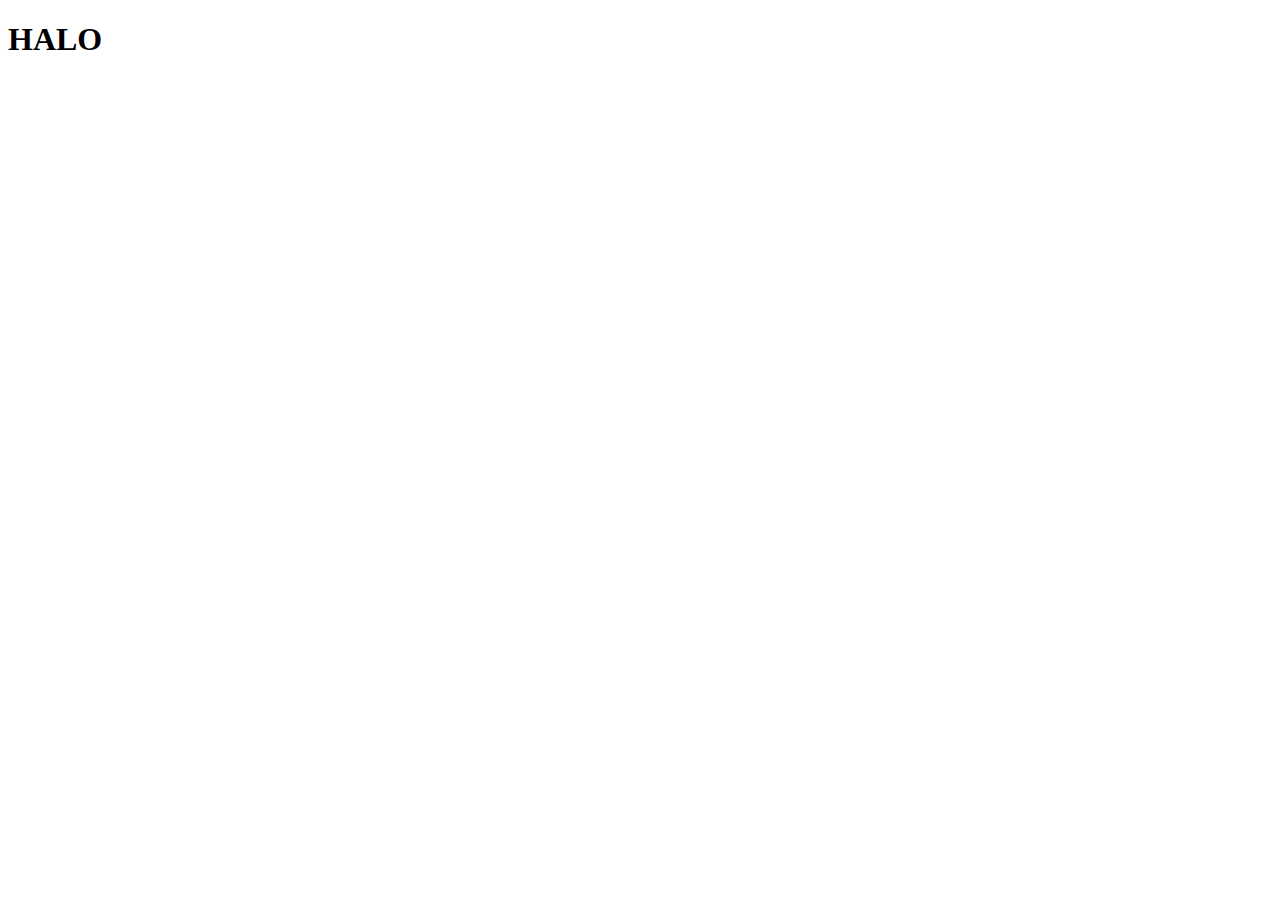
==== index.html @ 3f549386 "first commit" ====
<!DOCTYPE html>
<html lang="en">
<head>
    <meta charset="UTF-8">
    <meta name="viewport" content="width=device-width, initial-scale=1.0">
    <title>Document</title>
</head>
<body>
    <h1>HALO</h1>
</body>
</html>
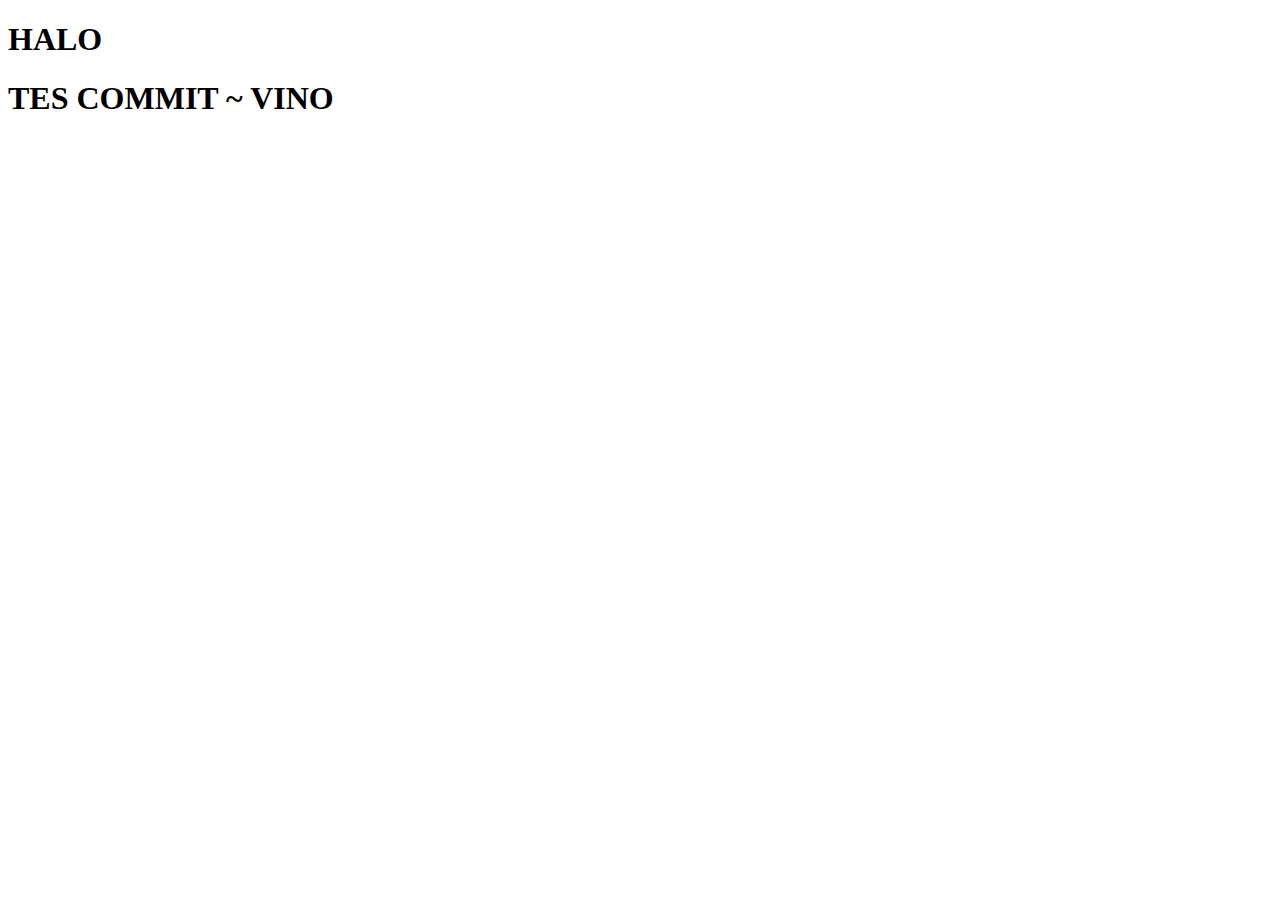
==== commit 0c07a39d: "Tes commit" ====
--- a/index.html
+++ b/index.html
@@ -7,5 +7,6 @@
 </head>
 <body>
     <h1>HALO</h1>
+    <h1>TES COMMIT ~ VINO</h1>
 </body>
 </html>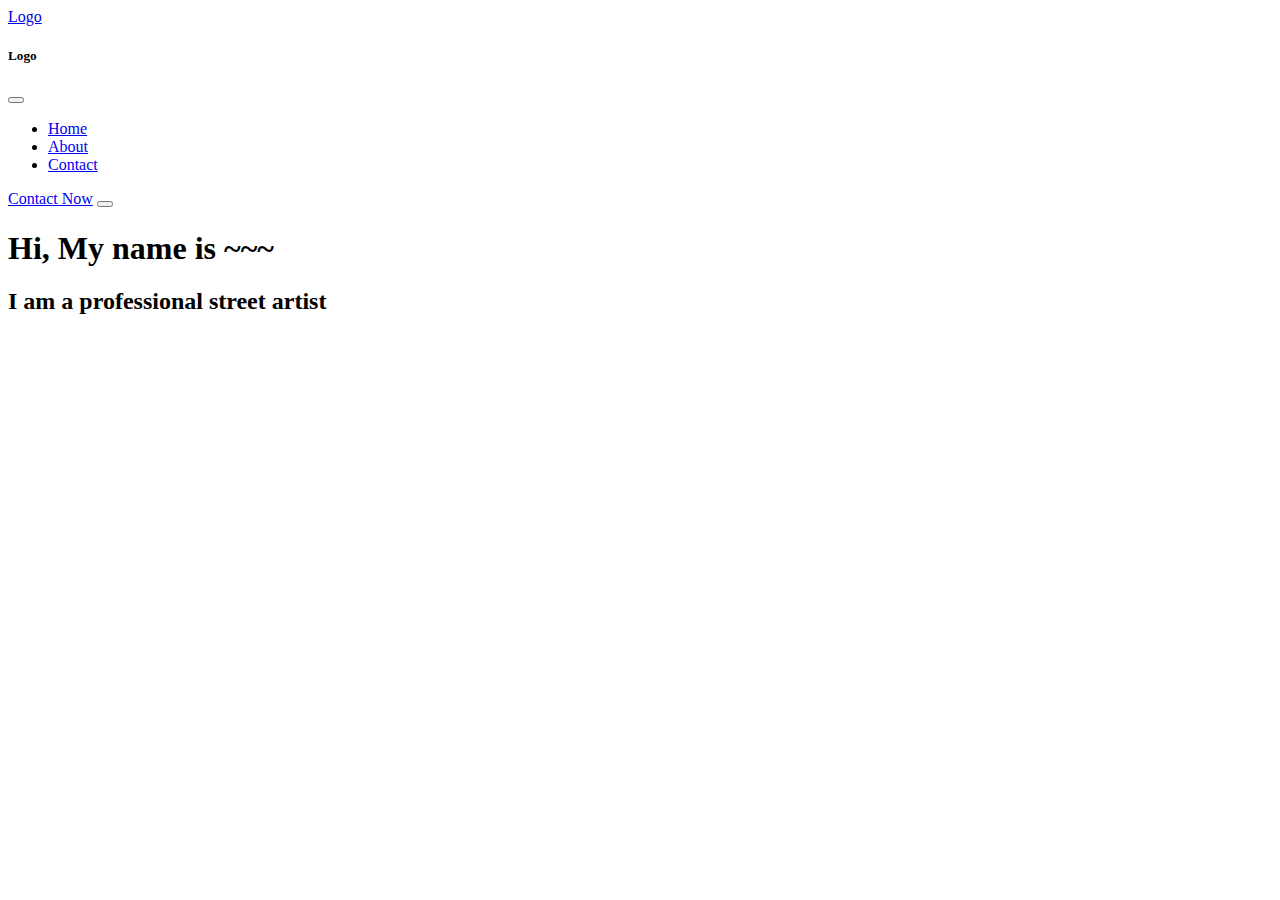
==== commit 8361c7e5: "Navbar & Hero ~ Vino" ====
--- a/index.html
+++ b/index.html
@@ -1,12 +1,68 @@
 <!DOCTYPE html>
 <html lang="en">
+
 <head>
-    <meta charset="UTF-8">
-    <meta name="viewport" content="width=device-width, initial-scale=1.0">
-    <title>Document</title>
+  <meta charset="UTF-8">
+  <meta name="viewport" content="width=device-width, initial-scale=1.0">
+  <title>PORTFOLIO-G4</title>
+
+  <!-- Bootstrap CSS -->
+  <link href="https://cdn.jsdelivr.net/npm/bootstrap@5.3.5/dist/css/bootstrap.min.css" rel="stylesheet"
+    integrity="sha384-SgOJa3DmI69IUzQ2PVdRZhwQ+dy64/BUtbMJw1MZ8t5HZApcHrRKUc4W0kG879m7" crossorigin="anonymous">
+    
+  <!-- STYLE CSS -->
+   <link rel="style.css" href="stylesheet">
+
 </head>
+
 <body>
-    <h1>HALO</h1>
-    <h1>TES COMMIT ~ VINO</h1>
+  <!-- NAVBAR BY VINO -->
+  <nav class="navbar navbar-expand-lg fixed-top">
+    <div class="container">
+      <a class="navbar-brand me-auto" href="#">Logo</a>
+      <div class="offcanvas offcanvas-end" tabindex="-1" id="offcanvasNavbar" aria-labelledby="offcanvasNavbarLabel">
+        <div class="offcanvas-header">
+          <h5 class="offcanvas-title" id="offcanvasNavbarLabel">Logo</h5>
+          <button type="button" class="btn-close" data-bs-dismiss="offcanvas" aria-label="Close"></button>
+        </div>
+        <div class="offcanvas-body">
+          <ul class="navbar-nav justify-content-center flex-grow-1 pe-3">
+            <li class="nav-item">
+              <a class="nav-link max-lg-2 active" aria-current="page" href="#">Home</a>
+            </li>
+            <li class="nav-item">
+              <a class="nav-link max-lg-2" href="#">About</a>
+            </li>
+            <li class="nav-item">
+              <a class="nav-link max-lg-2" href="#">Contact</a>
+            </li>
+          </ul>
+        </div>
+      </div>
+      <a href="Message" class="login-button">Contact Now</a>
+      <button class="navbar-toggler pe-0" type="button" data-bs-toggle="offcanvas" data-bs-target="#offcanvasNavbar"
+        aria-controls="offcanvasNavbar" aria-label="Toggle navigation">
+        <span class="navbar-toggler-icon"></span>
+      </button>
+    </div>
+  </nav>
+  <!-- END NAVBAR -->
+
+  <!-- HERO SECTION BY VINO -->
+   <section class="hero-section">
+      <div class="container d-flex align-items-center justify-content-center fs-1 text-white flex-column">
+        <h1>Hi, My name is ~~~</h1>
+        <h2>I am a professional street artist</h2>
+      </div>
+   </section>
+   <!-- END HERO SECTION -->
+
+   <!-- Bootstrap JS -->
+  <script src="https://cdn.jsdelivr.net/npm/bootstrap@5.3.5/dist/js/bootstrap.bundle.min.js"
+  integrity="sha384-k6d4wzSIapyDyv1kpU366/PK5hCdSbCRGRCMv+eplOQJWyd1fbcAu9OCUj5zNLiq"
+  crossorigin="anonymous"></script>
+   <!-- End Bootstrap JS -->
+
 </body>
+
 </html>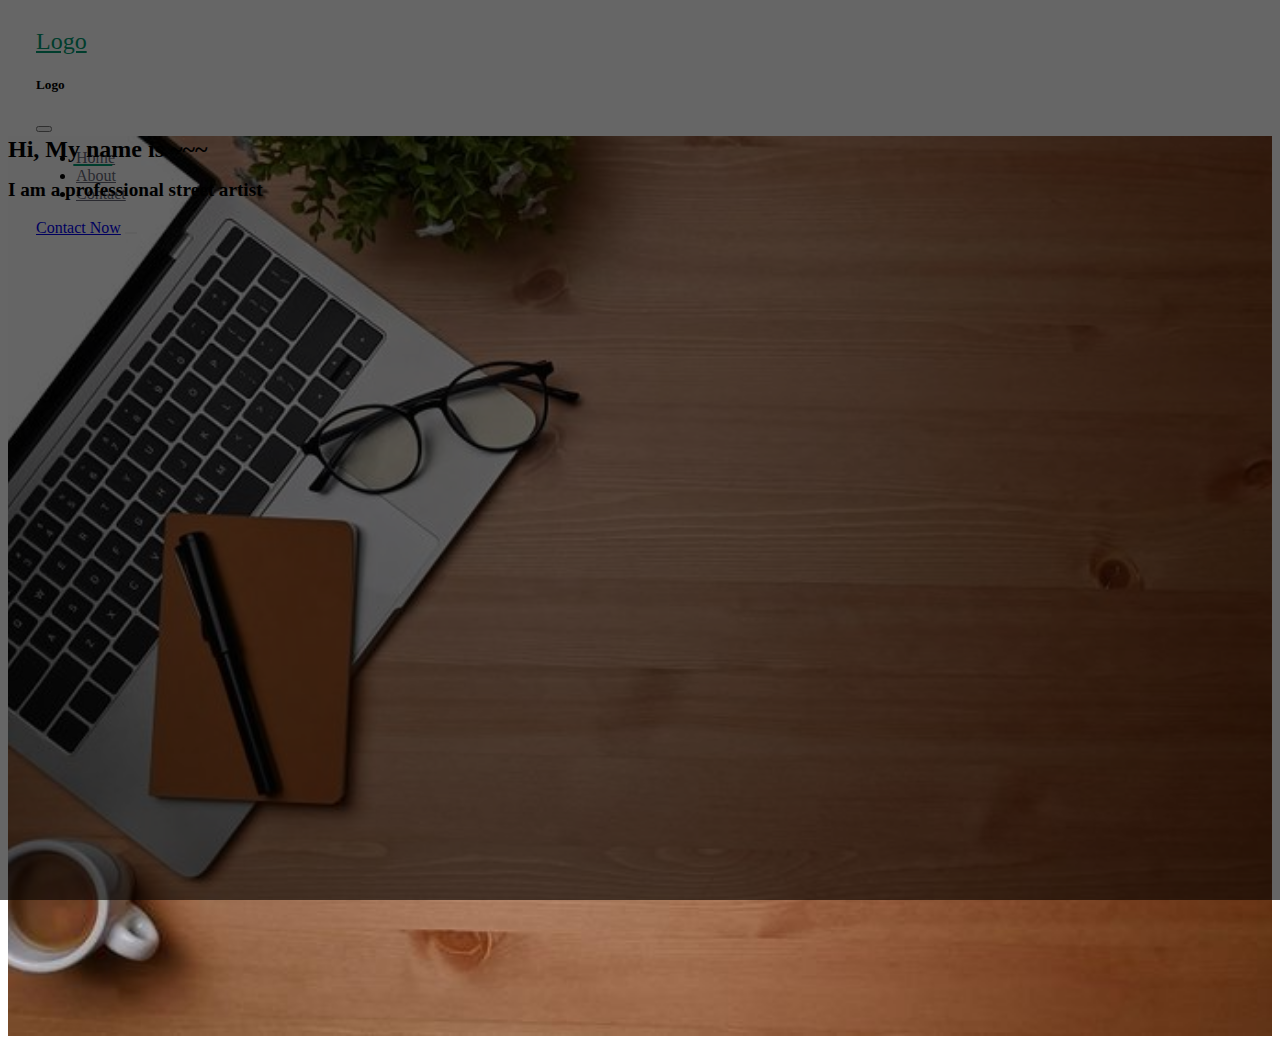
==== commit 1c4b0068: "benerin stylecss" ====
--- a/index.html
+++ b/index.html
@@ -11,7 +11,7 @@
     integrity="sha384-SgOJa3DmI69IUzQ2PVdRZhwQ+dy64/BUtbMJw1MZ8t5HZApcHrRKUc4W0kG879m7" crossorigin="anonymous">
     
   <!-- STYLE CSS -->
-   <link rel="style.css" href="stylesheet">
+  <link rel="stylesheet" href="style.css">
 
 </head>
 
--- a/style.css
+++ b/style.css
@@ -0,0 +1,100 @@
+.navbar{
+    background-color: #fff;
+    height: 80px;
+    margin: 20px;
+    border-radius: 16px;
+    padding: 0.5rem;
+}
+
+.navbar-brand{
+font-weight: 500;
+color: #009970;
+font-size: 24px;
+transition: 0.3s color;
+}
+
+.Message{
+    background-color: #009970;
+    color: #fff;
+    font-size: 14px;
+    padding: 8px 20px;
+    border-radius: 50px;
+    text-decoration: none;
+    transition: 0.3s background-color;
+}
+
+.Message:hover{
+    background-color: #00b383;
+}
+
+.navbar-toggler{
+    border: none;
+    font-size: 1.25rem;
+}
+
+.navbar-toggler:focus, .btn-close:focus{
+    box-shadow: none;
+    outline: none;
+}
+
+.nav-link{
+    color: #666777;
+    font-weight: 500;
+    position: relative;
+}
+
+.nav-link:hover, .nav-link:active{
+    color: #000;
+}
+
+@media (min-width:991px) {
+    .nav-link::before{
+        content: "";
+        position: absolute;
+        bottom: 0;
+        left: 50%;
+        transform: translateX(-58%);
+        width: 100%;
+        height: 2px;
+        background-color: #009970;
+        visibility: hidden;
+        transition: 0.3s ease-in-out;
+    }
+    
+    .nav-link:hover::before, .nav-link.active::before{
+            width: 100%;
+            visibility: visible;
+    }
+}
+
+.hero-section{
+    background: url(hero.jpg) no-repeat center;
+    background-size: cover;
+    width: 100%;
+    height: 100vh;
+}
+
+.hero-section:before{
+    background-color: rgba(0, 0, 0, 0.6);
+    content: "";
+    position: absolute;
+    top: 0;
+    right: 0;
+    left: 0;
+    bottom: 0;
+}
+
+.hero-section .container{
+    height: 100vh;
+    z-index: 1;
+    position: relative;
+}
+
+.hero-section h1{
+    font-size: 1.5em;
+}
+
+.hero-section h2{
+    font-size: 1.2em;
+}
+
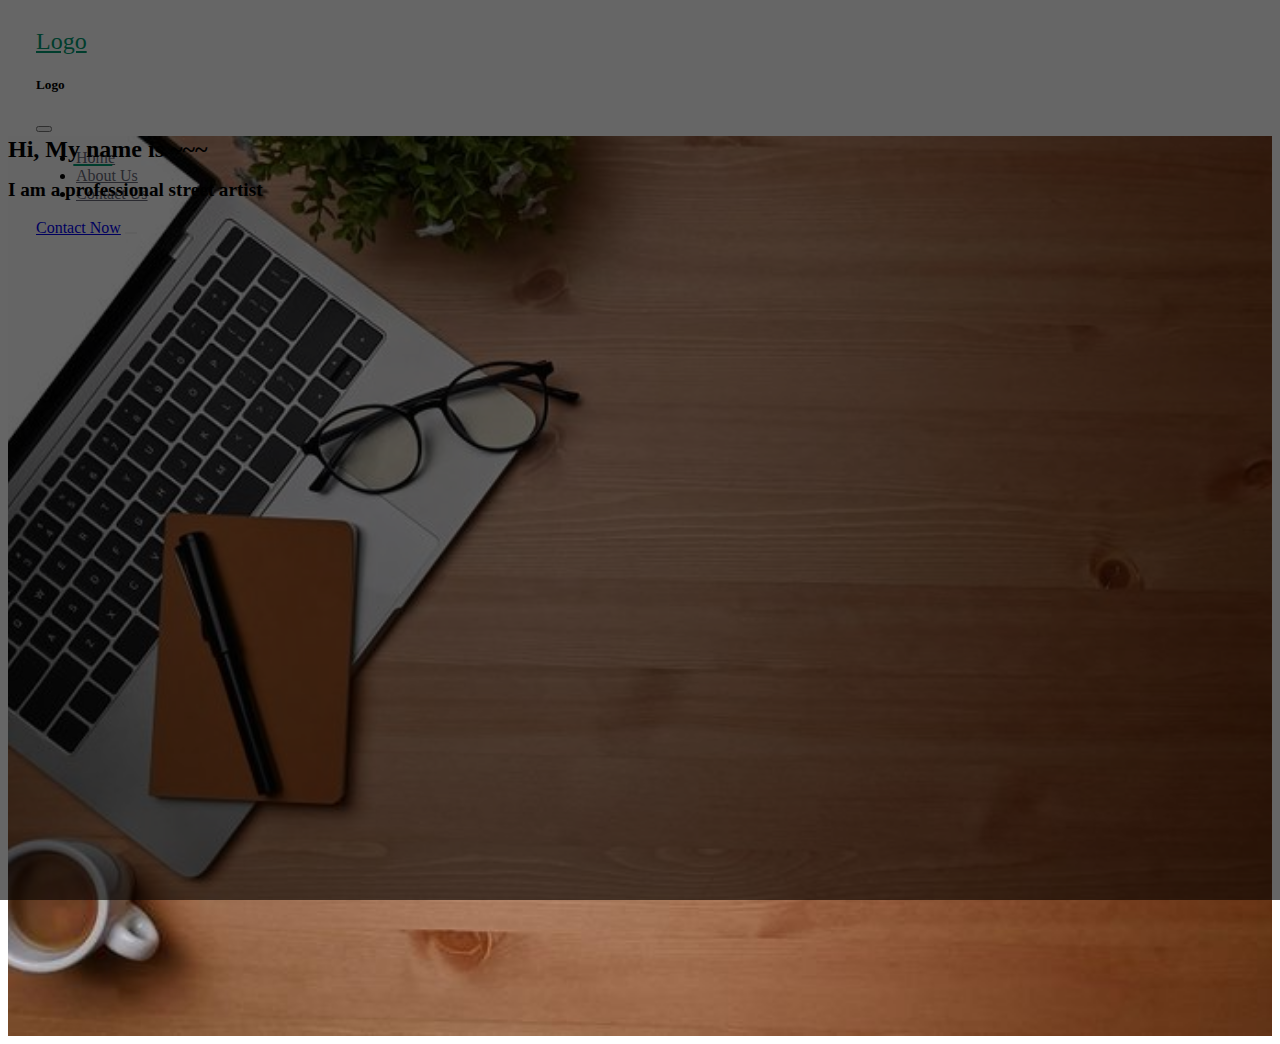
==== commit 464078f1: "merapihkan menu" ====
--- a/index.html
+++ b/index.html
@@ -31,10 +31,10 @@
               <a class="nav-link max-lg-2 active" aria-current="page" href="#">Home</a>
             </li>
             <li class="nav-item">
-              <a class="nav-link max-lg-2" href="#">About</a>
+              <a class="nav-link max-lg-2" href="#">About Us</a>
             </li>
             <li class="nav-item">
-              <a class="nav-link max-lg-2" href="#">Contact</a>
+              <a class="nav-link max-lg-2" href="#">Contact Us</a>
             </li>
           </ul>
         </div>
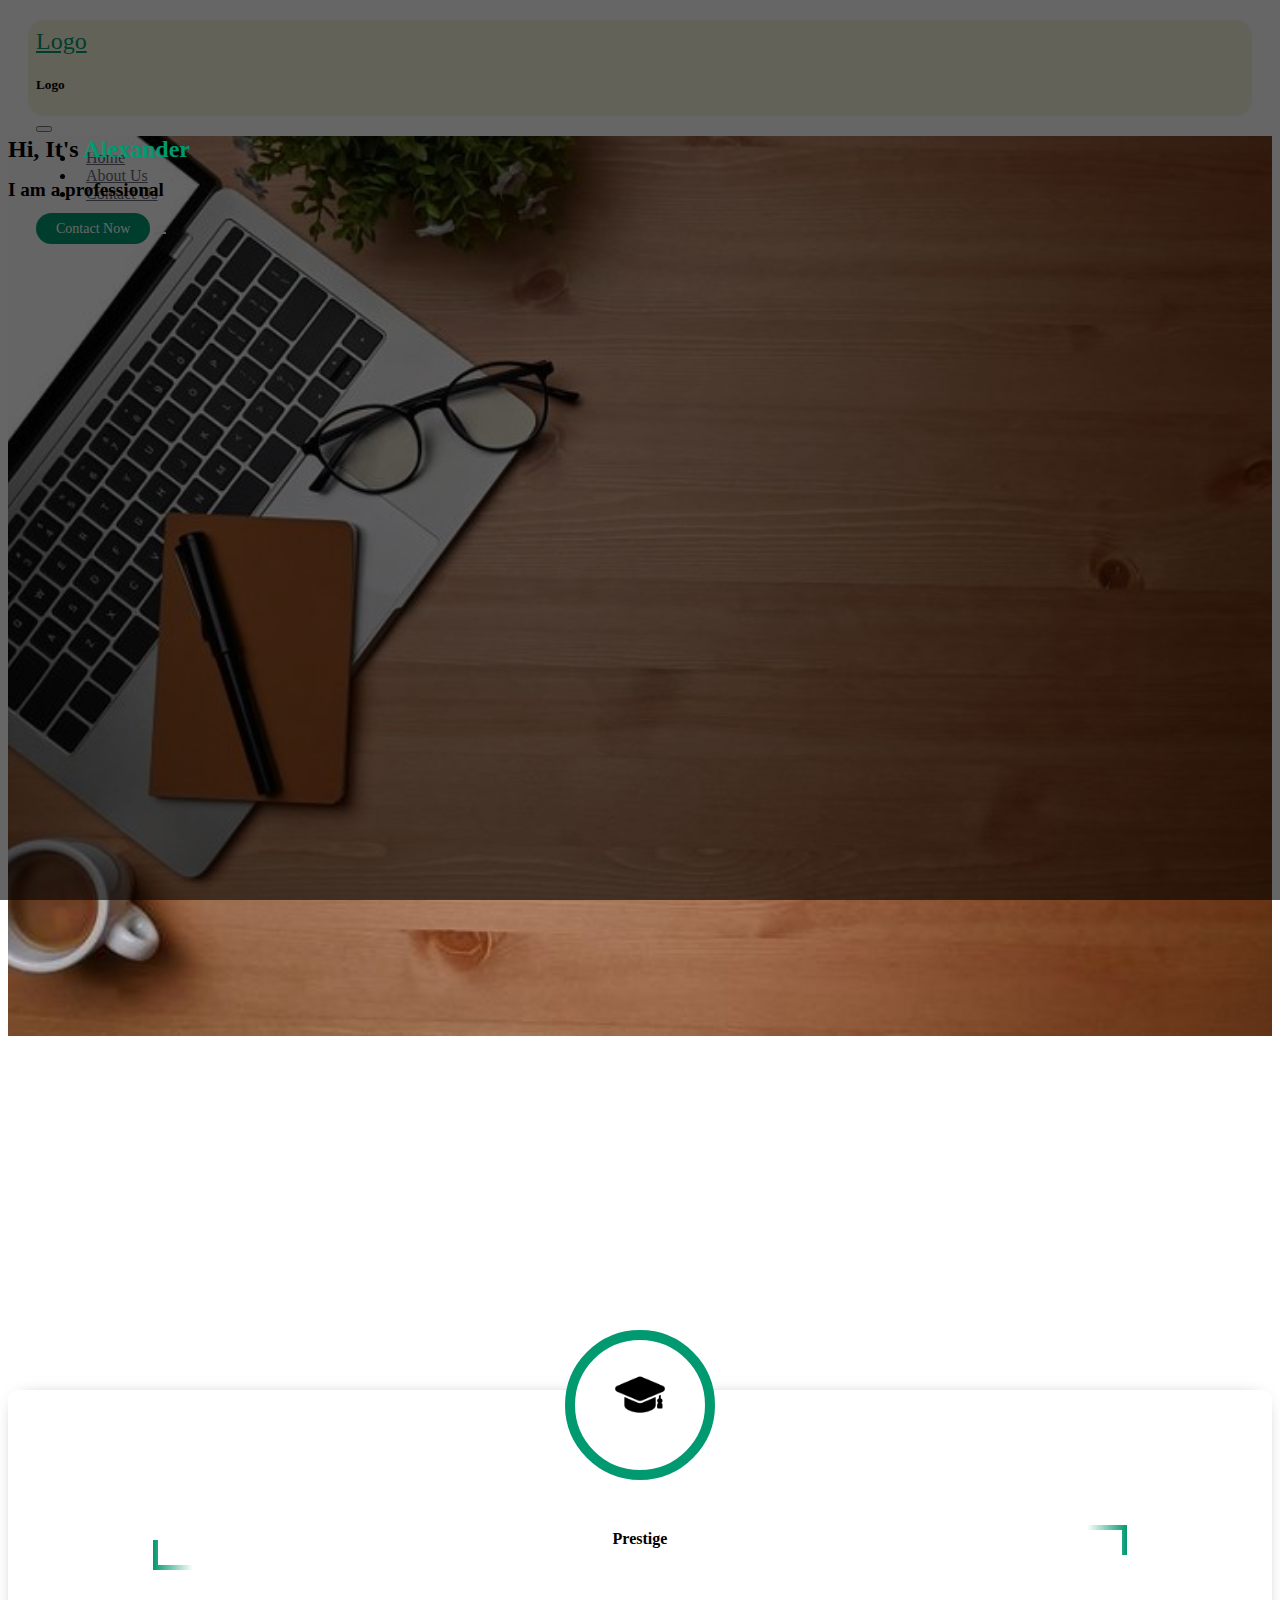
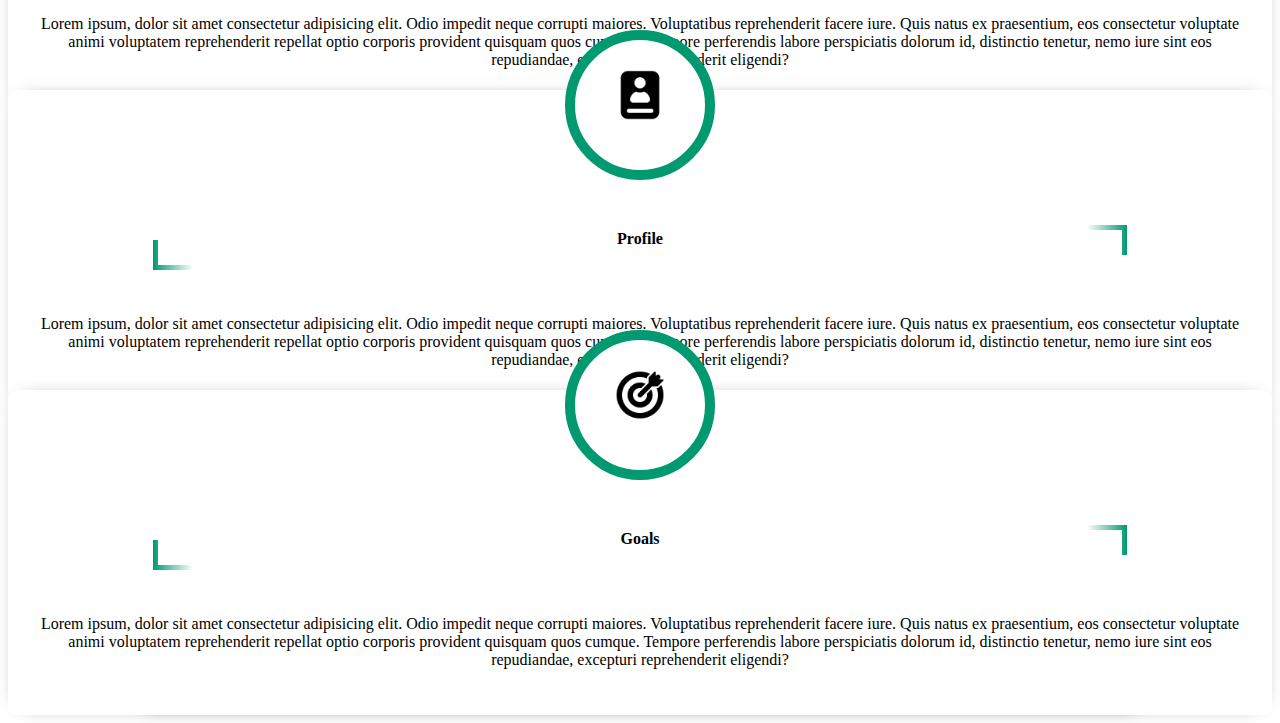
==== commit 060c913e: "About Us" ====
--- a/index.html
+++ b/index.html
@@ -16,6 +16,7 @@
 </head>
 
 <body>
+
   <!-- NAVBAR BY VINO -->
   <nav class="navbar navbar-expand-lg fixed-top">
     <div class="container">
@@ -28,10 +29,10 @@
         <div class="offcanvas-body">
           <ul class="navbar-nav justify-content-center flex-grow-1 pe-3">
             <li class="nav-item">
-              <a class="nav-link max-lg-2 active" aria-current="page" href="#">Home</a>
+              <a class="nav-link max-lg-2" aria-current="page" href="#Home">Home</a>
             </li>
             <li class="nav-item">
-              <a class="nav-link max-lg-2" href="#">About Us</a>
+              <a class="nav-link max-lg-2" href="#AboutMe">About Us</a>
             </li>
             <li class="nav-item">
               <a class="nav-link max-lg-2" href="#">Contact Us</a>
@@ -49,13 +50,69 @@
   <!-- END NAVBAR -->
 
   <!-- HERO SECTION BY VINO -->
-   <section class="hero-section">
+   <section id="Home" class="hero-section">
       <div class="container d-flex align-items-center justify-content-center fs-1 text-white flex-column">
-        <h1>Hi, My name is ~~~</h1>
-        <h2>I am a professional street artist</h2>
+        <h1>Hi, It's <span>Alexander</span></h1>
+        <h2 class="typing-text">I am a professional <span></span></h2>
       </div>
    </section>
    <!-- END HERO SECTION -->
+
+   <!-- ABOUT ME BY DENNIS -->
+
+    <section id="AboutMe" class="AboutMe">
+
+      <div class="container">
+        <div class="row">
+          <div class="col-md-4">
+            <div class="main">
+              <div class="service">
+                <div class="service-logo">
+                  <img src="graduate.png" alt="">             
+                </div>
+                <h4>Prestige</h4>
+                <P>Lorem ipsum, dolor sit amet consectetur adipisicing elit. Odio impedit neque corrupti maiores. Voluptatibus reprehenderit facere iure. Quis natus ex praesentium, eos consectetur voluptate animi voluptatem reprehenderit repellat optio corporis provident quisquam quos cumque. Tempore perferendis labore perspiciatis dolorum id, distinctio tenetur, nemo iure sint eos repudiandae, excepturi reprehenderit eligendi?</P>
+              </div>
+
+              <div class="shadow1"></div>
+              <div class="shadow2"></div>
+            </div>
+
+          </div>
+
+          <div class="col-md-4">
+            <div class="main">
+              <div class="service">
+                <div class="service-logo">
+                  <img src="profile.png" alt="">             
+                </div>
+                <h4>Profile</h4>
+                <P>Lorem ipsum, dolor sit amet consectetur adipisicing elit. Odio impedit neque corrupti maiores. Voluptatibus reprehenderit facere iure. Quis natus ex praesentium, eos consectetur voluptate animi voluptatem reprehenderit repellat optio corporis provident quisquam quos cumque. Tempore perferendis labore perspiciatis dolorum id, distinctio tenetur, nemo iure sint eos repudiandae, excepturi reprehenderit eligendi?</P>
+              </div>
+
+              <div class="shadow1"></div>
+              <div class="shadow2"></div>
+            </div>
+          </div>
+
+          <div class="col-md-4">
+            <div class="main">
+              <div class="service">
+                <div class="service-logo">
+                  <img src="target.png" alt="">             
+                </div>
+                <h4>Goals</h4>
+                <P>Lorem ipsum, dolor sit amet consectetur adipisicing elit. Odio impedit neque corrupti maiores. Voluptatibus reprehenderit facere iure. Quis natus ex praesentium, eos consectetur voluptate animi voluptatem reprehenderit repellat optio corporis provident quisquam quos cumque. Tempore perferendis labore perspiciatis dolorum id, distinctio tenetur, nemo iure sint eos repudiandae, excepturi reprehenderit eligendi?</P>
+              </div>
+
+              <div class="shadow1"></div>
+              <div class="shadow2"></div>
+            </div>
+          </div>
+        </div>
+      </div>
+  </section>
+
 
    <!-- Bootstrap JS -->
   <script src="https://cdn.jsdelivr.net/npm/bootstrap@5.3.5/dist/js/bootstrap.bundle.min.js"
@@ -63,6 +120,7 @@
   crossorigin="anonymous"></script>
    <!-- End Bootstrap JS -->
 
+
 </body>
 
 </html>--- a/style.css
+++ b/style.css
@@ -1,5 +1,8 @@
+
+
+
 .navbar{
-    background-color: #fff;
+    background-color: #f5f5dc;
     height: 80px;
     margin: 20px;
     border-radius: 16px;
@@ -13,7 +16,7 @@
 transition: 0.3s color;
 }
 
-.Message{
+.login-button{
     background-color: #009970;
     color: #fff;
     font-size: 14px;
@@ -23,7 +26,7 @@
     transition: 0.3s background-color;
 }
 
-.Message:hover{
+.login-button:hover{
     background-color: #00b383;
 }
 
@@ -37,35 +40,37 @@
     outline: none;
 }
 
-.nav-link{
+.nav-link {
     color: #666777;
     font-weight: 500;
     position: relative;
-}
-
-.nav-link:hover, .nav-link:active{
+    margin: 0 10px;
+}
+
+.nav-link:hover,
+.nav-link:active {
     color: #000;
 }
 
-@media (min-width:991px) {
-    .nav-link::before{
+@media (min-width: 991px) {
+    .nav-link::before {
         content: "";
         position: absolute;
         bottom: 0;
         left: 50%;
-        transform: translateX(-58%);
-        width: 100%;
+        transform: translateX(-50%);
+        width: 0;
         height: 2px;
         background-color: #009970;
-        visibility: hidden;
-        transition: 0.3s ease-in-out;
-    }
-    
-    .nav-link:hover::before, .nav-link.active::before{
-            width: 100%;
-            visibility: visible;
-    }
-}
+        transition: width 0.3s ease-in-out;
+    }
+
+    .nav-link:hover::before,
+    .nav-link.active::before {
+        width: 100%;
+    }
+}
+
 
 .hero-section{
     background: url(hero.jpg) no-repeat center;
@@ -98,3 +103,163 @@
     font-size: 1.2em;
 }
 
+
+
+.AboutMe {
+    margin-top: 30%;
+}
+
+.main{
+    width: 100%;
+    min-height: 300px;
+    text-align: center;
+    position: relative;
+    cursor: pointer;
+}
+
+.service{
+    background: white;
+    padding: 30px;
+    border-radius: 10px;
+    position: absolute;
+    bottom: 0;
+    box-shadow: 0 0 20px -15px black;
+    z-index: 1;
+    transition: transform .7s;
+}
+
+.service-logo{
+    width: 130px;
+    height: 130px;
+    border-radius: 50%;
+    border: 10px solid #009970;
+    margin: -90px auto 0;
+    background: white;
+}
+
+.service-logo img{
+    width: 50px;
+    margin-top: 30px;
+}
+
+.service h4{
+    height: 35px;
+    width: 80%;
+    margin: 50px auto;
+    background: white;
+    position: relative;
+}
+
+.service h4::after{
+    content: '';
+    width: 40px;
+    height: 30px;
+    background: linear-gradient(to right, white, #009970);
+    position: absolute;
+    right: -5px;
+    top: -5px;
+    z-index: -1;
+}
+
+.service h4::before{
+    content: '';
+    width: 40px;
+    height: 30px;
+    background: linear-gradient(to right, #009970, white);
+    position: absolute;
+    left: -5px;
+    bottom: -5px;
+    z-index: -1;
+}
+
+.shadow1{
+    height: 200px;
+    width: 80%;
+    background: white;
+    position: absolute;
+    border-radius: 10px;
+    bottom: 0;
+    left: 10%;
+    z-index: -1;
+    box-shadow: 0 0 20px -15px black;
+    transition: transform .7s;
+}
+
+.shadow2{
+    height: 200px;
+    width: 64%;
+    background: white;
+    position: absolute;
+    border-radius: 10px;
+    bottom: 0;
+    left: 18%;
+    z-index: -2;
+}
+
+.main:hover .service {
+    transform: translateY(-50px);
+}
+
+.main:hover .shadow1 {
+    transform: translateY(-25px);
+}
+
+.main:hover .shadow2 {
+    transform: translateY(-5px);
+}
+
+
+span{
+    color: #009970;
+}
+
+.typing-text{
+    font-size: 34px;
+    font-weight: 600;
+    min-width: 280px;
+}
+
+.typing-text span{
+    position: relative;
+}
+
+.typing-text span::before{
+    content: '';
+    color: #009970;
+    animation: words 20s infinite;
+}
+
+.typing-text span::after{
+    content: "";
+    background-color: rgba(0, 0, 0, 0);
+    position: absolute;
+    width: calc(100% + 8px);
+    height: 100%;
+    border-left: 3px solid rgba(0, 0, 0, 0);
+    right: -8;
+    animation: cursor 0.6s infinite;
+}
+
+@keyframes cursor{
+    to{
+        border-left: 3px solid #666777;
+    }
+}
+
+@keyframes words{
+    0%, 20%{
+        content: "Yapper";
+    }
+    21%, 40%{
+        content: "Developer";
+    }
+    41%, 60%{
+        content: "Programmer";
+    }
+    61%, 80%{
+        content: "Youtuber";
+    }
+    81%, 100%{
+        content: "GIS-Student";
+    }
+}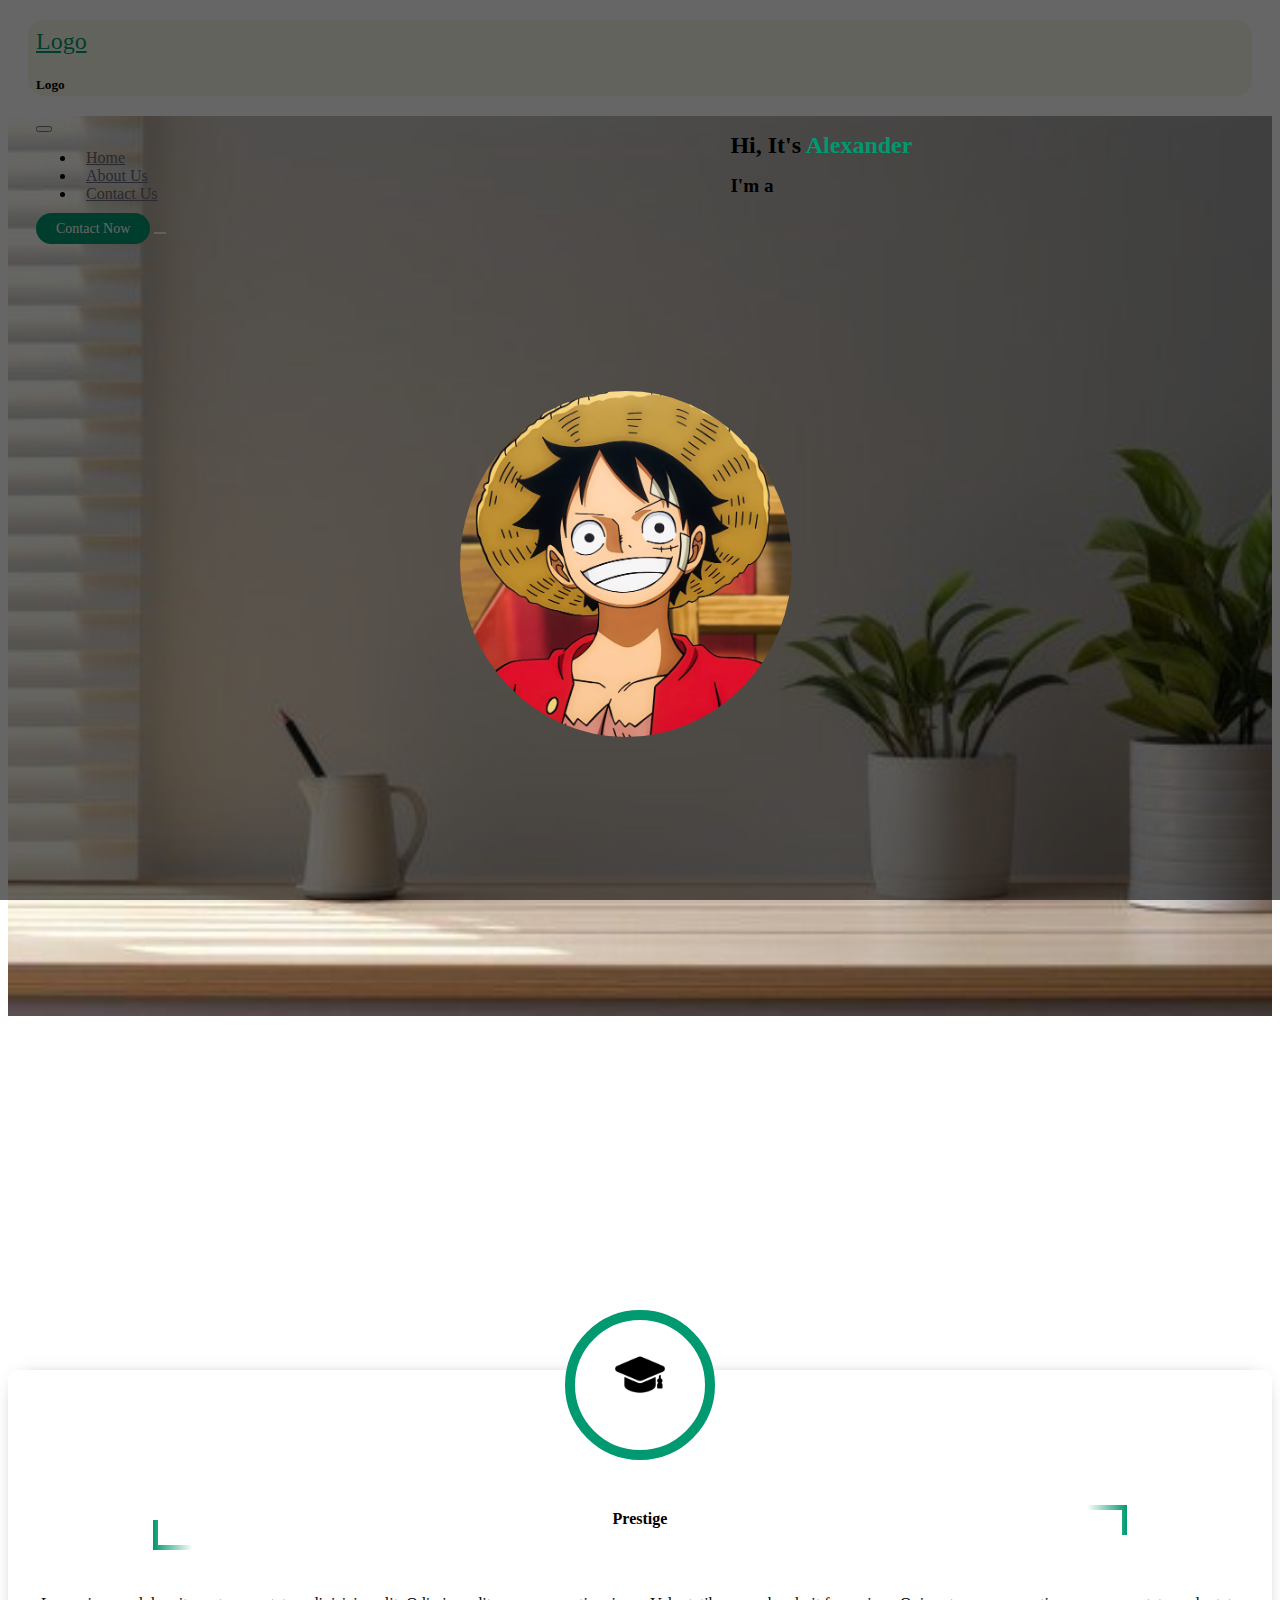
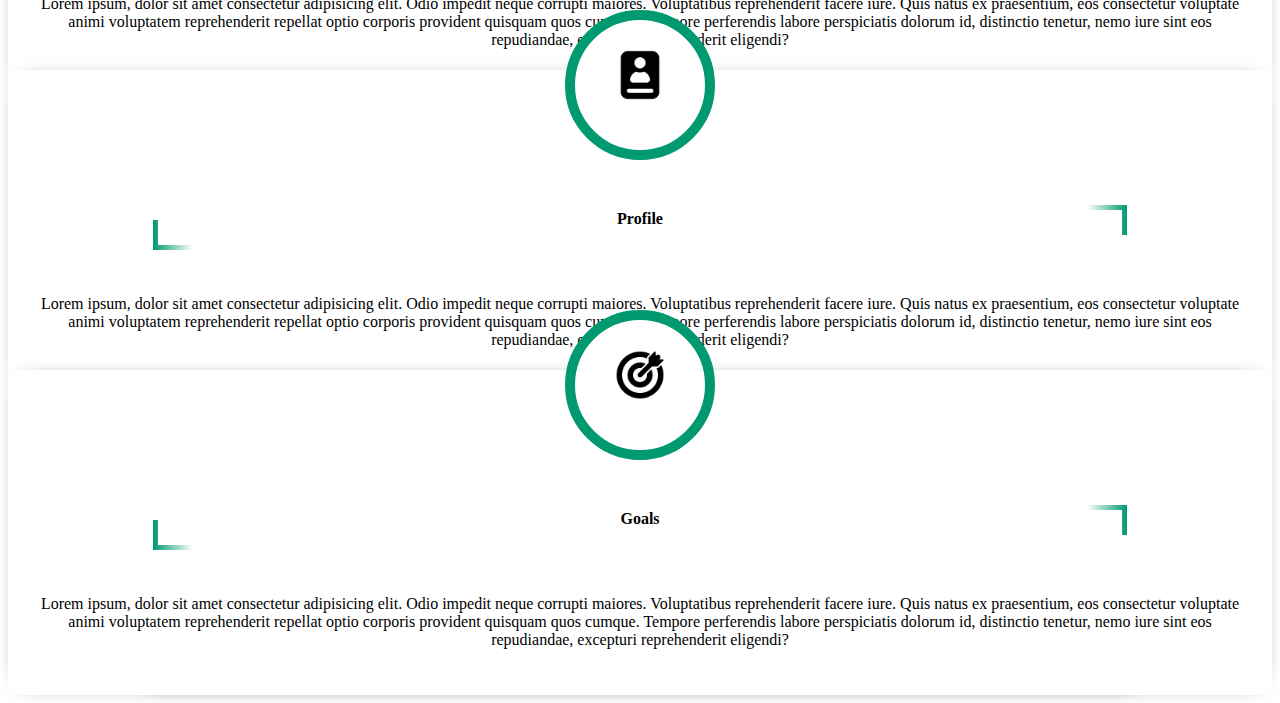
==== commit 0608e252: "Benerin Hero Section" ====
--- a/index.html
+++ b/index.html
@@ -51,10 +51,13 @@
 
   <!-- HERO SECTION BY VINO -->
    <section id="Home" class="hero-section">
-      <div class="container d-flex align-items-center justify-content-center fs-1 text-white flex-column">
+    <div class="home-img">
+      <img src="luffy.jpg" alt="">
+    </div>
+    <div class="container d-flex align-items-center justify-content-center fs-1 text-white flex-column">
         <h1>Hi, It's <span>Alexander</span></h1>
-        <h2 class="typing-text">I am a professional <span></span></h2>
-      </div>
+        <h2 class="typing-text">I'm a <span></span></h2>
+    </div>
    </section>
    <!-- END HERO SECTION -->
 
--- a/style.css
+++ b/style.css
@@ -2,8 +2,8 @@
 
 
 .navbar{
-    background-color: #f5f5dc;
-    height: 80px;
+    background-color: #f5f5dca6;
+    height: 60px;
     margin: 20px;
     border-radius: 16px;
     padding: 0.5rem;
@@ -73,7 +73,7 @@
 
 
 .hero-section{
-    background: url(hero.jpg) no-repeat center;
+    background: url(hero2.jpg) no-repeat center;
     background-size: cover;
     width: 100%;
     height: 100vh;
@@ -87,6 +87,7 @@
     right: 0;
     left: 0;
     bottom: 0;
+    height: 100%;
 }
 
 .hero-section .container{
@@ -248,18 +249,38 @@
 
 @keyframes words{
     0%, 20%{
-        content: "Yapper";
+        content: "yapper";
     }
     21%, 40%{
-        content: "Developer";
+        content: "developer";
     }
     41%, 60%{
-        content: "Programmer";
+        content: "editor";
     }
     61%, 80%{
-        content: "Youtuber";
+        content: "youtuber";
     }
     81%, 100%{
-        content: "GIS-Student";
-    }
+        content: "student";
+    }
+}
+
+
+.hero-section{
+    display: flex;
+    justify-content: center;
+    align-items: center;
+    gap: 8rem;
+    background-color: black;
+}
+
+.home-img{
+    border-radius: 50%;
+    transform: translateX(190px);
+}
+
+.home-img img{
+    position: relative;
+    width: 26vw;
+    border-radius: 50%;
 }